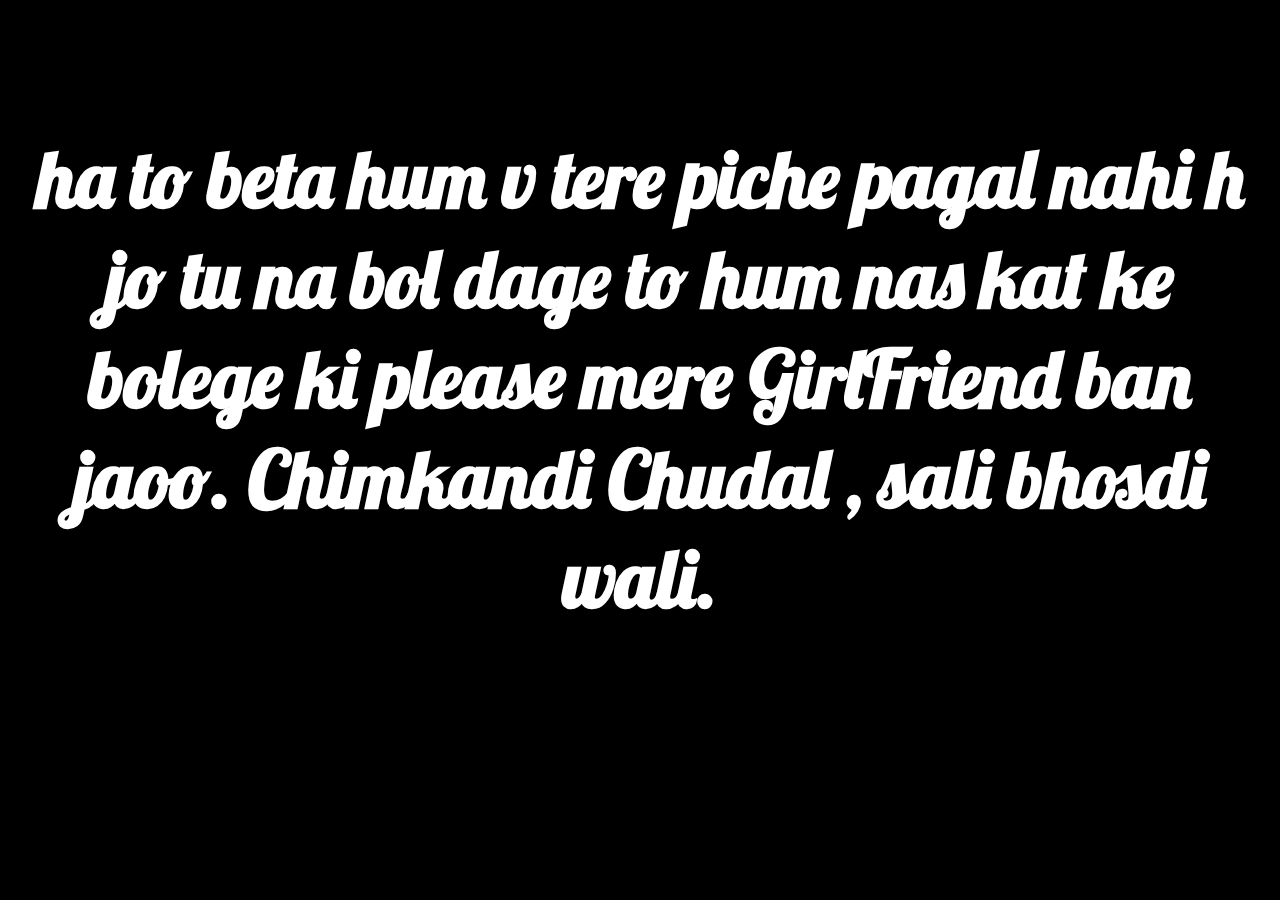
==== no.html @ 21d7ed29 "Add files via upload" ====
<!DOCTYPE html>
<html lang="en">
<head>
    <meta charset="UTF-8">
    <meta http-equiv="X-UA-Compatible" content="IE=edge">
    <meta name="viewport" content="width=device-width, initial-scale=1.0">
    <title>Selected Option :- No</title>
    <link rel="stylesheet" href="style.css">
    <link rel="shortcut icon" href="favicon.ico" type="image/x-icon">
</head>
<body>
    <h1 class="ily">ha to beta hum v tere piche pagal nahi h jo tu na bol dage to hum nas kat ke bolege ki please mere GirlFriend ban jaoo. Chimkandi Chudal , sali bhosdi wali.</h1>
</body>
</html>
---- style.css ----
@import url('https://fonts.googleapis.com/css2?family=Lobster&display=swap');
body{
    margin-top: 10%;
    font-family: 'Lobster', cursive;
    background-color: black;
    color: white;
}
.ily{
    font-size: 5rem;
    text-align: center;
}
.are{
    font-size: 5rem;
     text-align: left;
     line-height: 10px;
}
.shy{
    font-size: 1.8rem; 
    text-align: left; 
    margin-left:80px; 
    line-height: 30px;
}
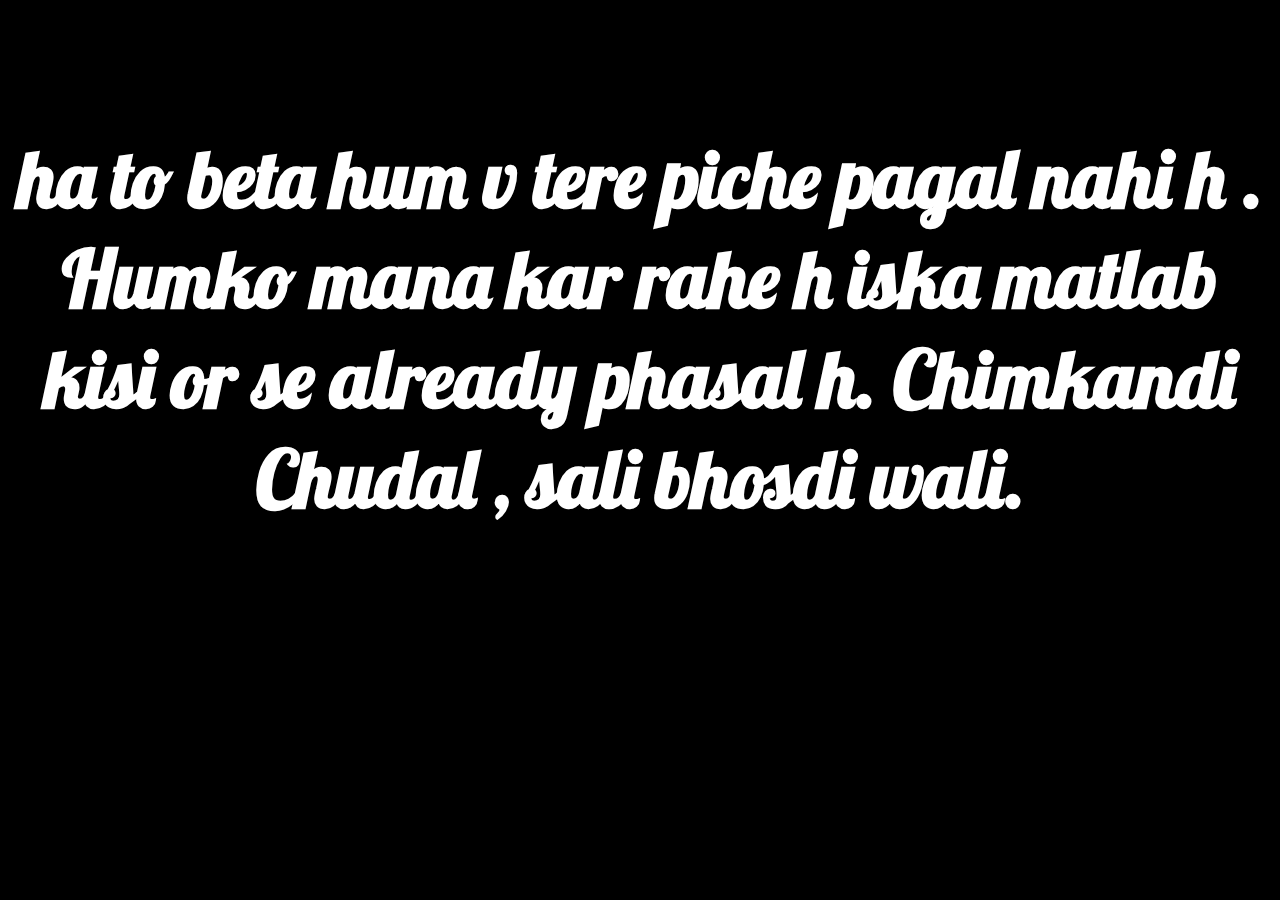
==== commit f7225364: "Update no.html" ====
--- a/no.html
+++ b/no.html
@@ -9,6 +9,6 @@
     <link rel="shortcut icon" href="favicon.ico" type="image/x-icon">
 </head>
 <body>
-    <h1 class="ily">ha to beta hum v tere piche pagal nahi h jo tu na bol dage to hum nas kat ke bolege ki please mere GirlFriend ban jaoo. Chimkandi Chudal , sali bhosdi wali.</h1>
+    <h1 class="ily">ha to beta hum v tere piche pagal nahi h <!-- jo tu na bol dage to hum nas kat ke bolege ki please mere GirlFriend ban jaoo-->. Humko mana kar rahe h iska matlab kisi or se already phasal h. Chimkandi Chudal , sali bhosdi wali.</h1>
 </body>
-</html>+</html>
